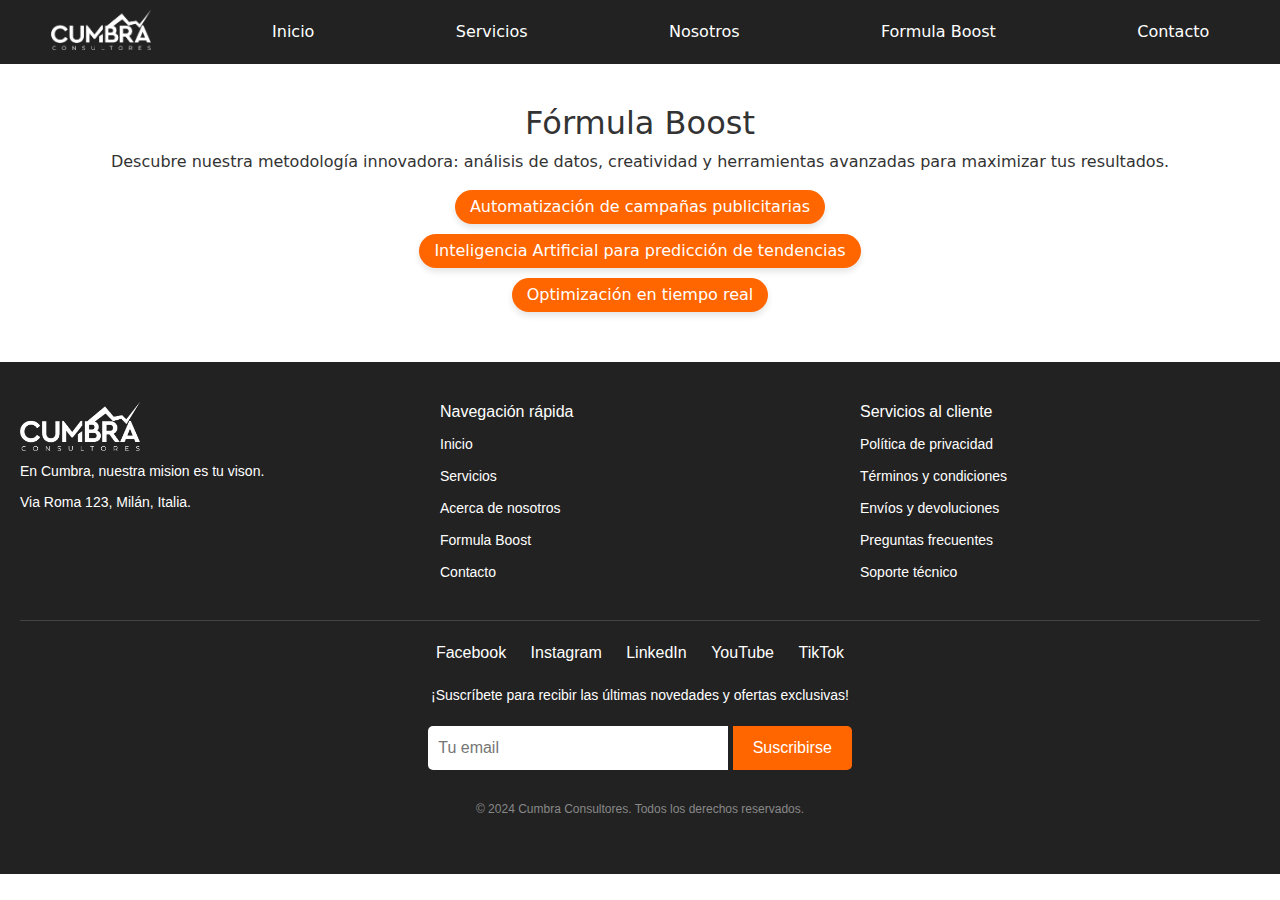
==== boost.html @ ffdb06fa "Archivos del proyecto" ====
<!DOCTYPE html>
<html lang="en">

<head>
    <meta charset="UTF-8">
    <meta name="viewport" content="width=device-width, initial-scale=1.0">
    <title>Cumbra</title>
    <link rel="stylesheet" href="style.css">
    <link href="https://cdn.jsdelivr.net/npm/bootstrap@5.3.3/dist/css/bootstrap.min.css" rel="stylesheet"
        integrity="sha384-QWTKZyjpPEjISv5WaRU9OFeRpok6YctnYmDr5pNlyT2bRjXh0JMhjY6hW+ALEwIH" crossorigin="anonymous">
</head>

<body>
    <grid class="grid-container">
        <header class="header"></header>
        <nav class="menu">
            <ul class="menu-items">
                <li class="logo"><img src="Media/cumbraconsultores.png" alt="logo" width="100px" height="40px"></a>
                </li>
                <li><a href="index.html">Inicio</a></li>
                <li><a href="servicios.html">Servicios</a></li>
                <li><a href="nosotros.html">Nosotros</a></li>
                <li><a href="boost.html">Formula Boost</a></li>
                <li><a href="contacto.html">Contacto</a></li>
            </ul>
        </nav>

    <main class="main">
        <section id="formula-boost" class="section">
            <h2>Fórmula Boost</h2>
            <p>Descubre nuestra metodología innovadora: análisis de datos, creatividad y herramientas avanzadas para maximizar tus resultados.</p>
            <ul>
                <li>Automatización de campañas publicitarias</li>
                <li>Inteligencia Artificial para predicción de tendencias</li>
                <li>Optimización en tiempo real</li>
            </ul>
        </section>
    </main>

    <aside class="aside">
    </aside>

    <footer class="footer">
        <div class="footer-container">
            <div class="footer-section">
                <img src="Media/cumbraconsultores.png" alt="Logo" class="footer-logo" width="60">
                <p class="footer-description">En Cumbra, nuestra mision es tu vison.</p>
                <p class="footer-address">Via Roma 123, Milán, Italia.</p>
            </div>
            <div class="footer-section">
                <h4 class="footer-title">Navegación rápida</h4>
                <ul class="footer-links">
                    <li><a href="index.html">Inicio</a></li>
                    <li><a href="servicios.html">Servicios</a></li>
                    <li><a href="nosotros.html">Acerca de nosotros</a></li>
                    <li><a href="boost.html">Formula Boost</a></li>
                    <li><a href="contacto.html">Contacto</a></li>
                </ul>
            </div>
            <div class="footer-section">
                <h4 class="footer-title">Servicios al cliente</h4>
                <ul class="footer-links">
                    <li><a href="#">Política de privacidad</a></li>
                    <li><a href="#">Términos y condiciones</a></li>
                    <li><a href="#">Envíos y devoluciones</a></li>
                    <li><a href="#">Preguntas frecuentes</a></li>
                    <li><a href="mailto:soporte@mg.com">Soporte técnico</a></li>
                </ul>
            </div>
        </div>
        <div class="footer-bottom">
            <div class="social-links">
                <a href="https://www.facebook.com">Facebook</a>
                <a href="https://www.instagram.com">Instagram</a>
                <a href="https://www.linkedin.com">LinkedIn</a>
                <a href="https://www.youtube.com">YouTube</a>
                <a href="https://www.tiktok.com">TikTok</a>
            </div>
            <div class="newsletter">
                <p>¡Suscríbete para recibir las últimas novedades y ofertas exclusivas!</p>
                <form>
                    <input type="email" placeholder="Tu email" class="newsletter-input">
                    <button type="submit" class="newsletter-button">Suscribirse</button>
                </form>
            </div>
        </div>
        <div class="footer-credits">
            <p>© 2024 Cumbra Consultores. Todos los derechos reservados.</p>
        </div>
    </footer>

</grid>

<script src="https://cdn.jsdelivr.net/npm/bootstrap@5.3.3/dist/js/bootstrap.bundle.min.js"
    integrity="sha384-YvpcrYf0tY3lHB60NNkmXc5s9fDVZLESaAA55NDzOxhy9GkcIdslK1eN7N6jIeHz"
    crossorigin="anonymous"></script>
</body>

</html>
---- style.css ----
.menu{
    width: 100%;
    background-color: #222;
    padding: 10px 0;
}

.menu-items{
    display: flex;
    justify-content: space-around;
    list-style-type: none;
    margin: 0%;
    padding: 0%;
}

.marca{
    color: #277da1;
    font-weight: 500;
    font-size: large;
    text-decoration: none; 
    padding: 10px 20px; 
    display: block;
}

.menu-items li a {
    color: white; 
    text-decoration: none; 
    padding: 10px 20px; 
    display: block; 
}

.menu-items li a:hover {
    background-color: #333;
}

body {
    font-family: Arial, sans-serif;
    margin: 0;
    padding: 0;
    color: #333;
    background-color: #f4f4f4; 
}

.main {
    padding: 40px 20px;
    text-align: center;
    background: linear-gradient(to right, #edf2f4, #e0e1ddx); 
    color: #333;
}

.descriptions {
    max-width: 800px;
    margin: 0 auto;
    text-align: center;
}

.descriptions h2 {
    font-size: 1.8rem;
    font-weight: 600;
    color: #333; 
    margin-bottom: 10px;
}

.descriptions h1 {
    font-size: 2.5rem;
    font-weight: bold;
    line-height: 1.4;
    color: #333; 
    margin-bottom: 20px;
}

.descriptions h1 strong {
    color: #222; 
}

.descriptions p {
    font-size: 1rem;
    color: #333;
    line-height: 1.6;
    margin-bottom: 20px;
}

.descriptions button {
    background: #ecf0f1; 
    color: #edf2f4; 
    border: none;
    padding: 10px 20px;
    font-size: 1rem;
    border-radius: 5px;
    cursor: pointer;
    transition: all 0.3s ease-in-out;
}

.descriptions button:hover {
    background: #edf2f4;
    color: #fff; 
}

#inicio {
    padding: 40px 20px;
    text-align: center;
    background: linear-gradient(to right, #333, #222); 
    color: #fff;
}

#inicio h1 {
    font-size: 2.5rem;
    font-weight: bold;
}

#inicio button {
    background: #fff;
    color: #222;
    border: none;
    padding: 10px 20px;
    font-size: 1rem;
    border-radius: 5px;
    cursor: pointer;
    transition: background-color 0.3s ease;
}

#inicio button:hover {
    background: #333;
    color: #fff;
}


.cards {
    display: flex;
    justify-content: center;
    gap: 20px;
    flex-wrap: wrap;
    padding: 40px 20px;
    background: #f9f9f9; 
}

.card {
    background: #ffffff;
    border: 1px solid #ddd;
    border-radius: 8px;
    padding: 20px;
    width: 250px;
    text-align: left;
    box-shadow: 0px 4px 6px rgba(0, 0, 0, 0.1);
    transition: transform 0.3s ease, box-shadow 0.3s ease;
}

.card:hover {
    transform: scale(1.05);
    box-shadow: 0px 6px 10px rgba(0, 0, 0, 0.2);
}

@media (max-width: 768px) {
    .descriptions h2 {
        font-size: 1.5rem;
    }

    .descriptions h1 {
        font-size: 2rem;
    }

    .descriptions p {
        font-size: 0.9rem;
    }

    .cards {
        flex-direction: column;
        gap: 15px;
    }

    .card {
        width: 90%;
        margin: 0 auto;
    }
}

#formula-boost ul {
    list-style: none;
    padding: 0;
    margin: 0; /* Elimina márgenes adicionales */
}

#formula-boost ul li {
    background: #f60;
    margin: 10px auto; 
    padding: 5px 15px; 
    border-radius: 20px; 
    color: #fff; 
    width: fit-content; 
    max-width: 90%; 
    box-shadow: 0 4px 6px rgba(0, 0, 0, 0.1); 
    transition: transform 0.2s ease, box-shadow 0.2s ease; 
}

#formula-boost ul li:hover {
    transform: translateY(-5px); 
    box-shadow: 0 8px 12px rgba(0, 0, 0, 0.2); 
}
   

form input, form textarea {
    width: 100%;
    margin: 10px 0;
    padding: 10px;
    border: 1px solid #ccc;
    border-radius: 5px;
}

form button {
    background: #f60;
    color: #fff;
    border: none;
    padding: 10px 20px;
    cursor: pointer;
    font-size: 1rem;
    border-radius: 5px;
}

form button:hover {
    background: #e55;
    transition: 0.3s;
}

.footer {
    background-color: #222;
    color: #fff;
    padding: 40px 20px;
    font-family: Arial, sans-serif;
}

.footer-container {
    display: flex;
    justify-content: space-between;
    flex-wrap: wrap;
    gap: 20px;
    margin-bottom: 20px;
}

.footer-section {
    flex: 1;
    min-width: 250px;
}

.footer-logo {
    width: 120px;
}

.footer-description,
.footer-address {
    font-size: 14px;
    margin: 10px 0;
}

.footer-title {
    font-size: 16px;
    margin-bottom: 10px;
}

.footer-links {
    list-style: none;
    padding: 0;
}

.footer-links li {
    margin-bottom: 8px;
}

.footer-links a {
    color: #fff;
    text-decoration: none;
    font-size: 14px;
}

.footer-links a:hover {
    text-decoration: underline;
}

.footer-bottom {
    border-top: 1px solid #444;
    padding-top: 20px;
    text-align: center;
}

.social-links a {
    color: #fff;
    margin: 0 10px;
    font-size: 16px;
    text-decoration: none;
}

.social-links a:hover {
    color: #f60;
}

.newsletter {
    margin-top: 20px;
}

.newsletter p {
    font-size: 14px;
    margin-bottom: 10px;
}

.newsletter-input {
    padding: 10px;
    border: none;
    border-radius: 5px 0 0 5px;
    width: 300px;
}

.newsletter-button {
    padding: 10px 20px;
    border: none;
    background-color: #f60;
    color: #fff;
    border-radius: 0 5px 5px 0;
    cursor: pointer;
}

.newsletter-button:hover {
    background-color: #e55;
}

.footer-credits {
    margin-top: 20px;
    text-align: center;
    font-size: 12px;
    color: #888;
}
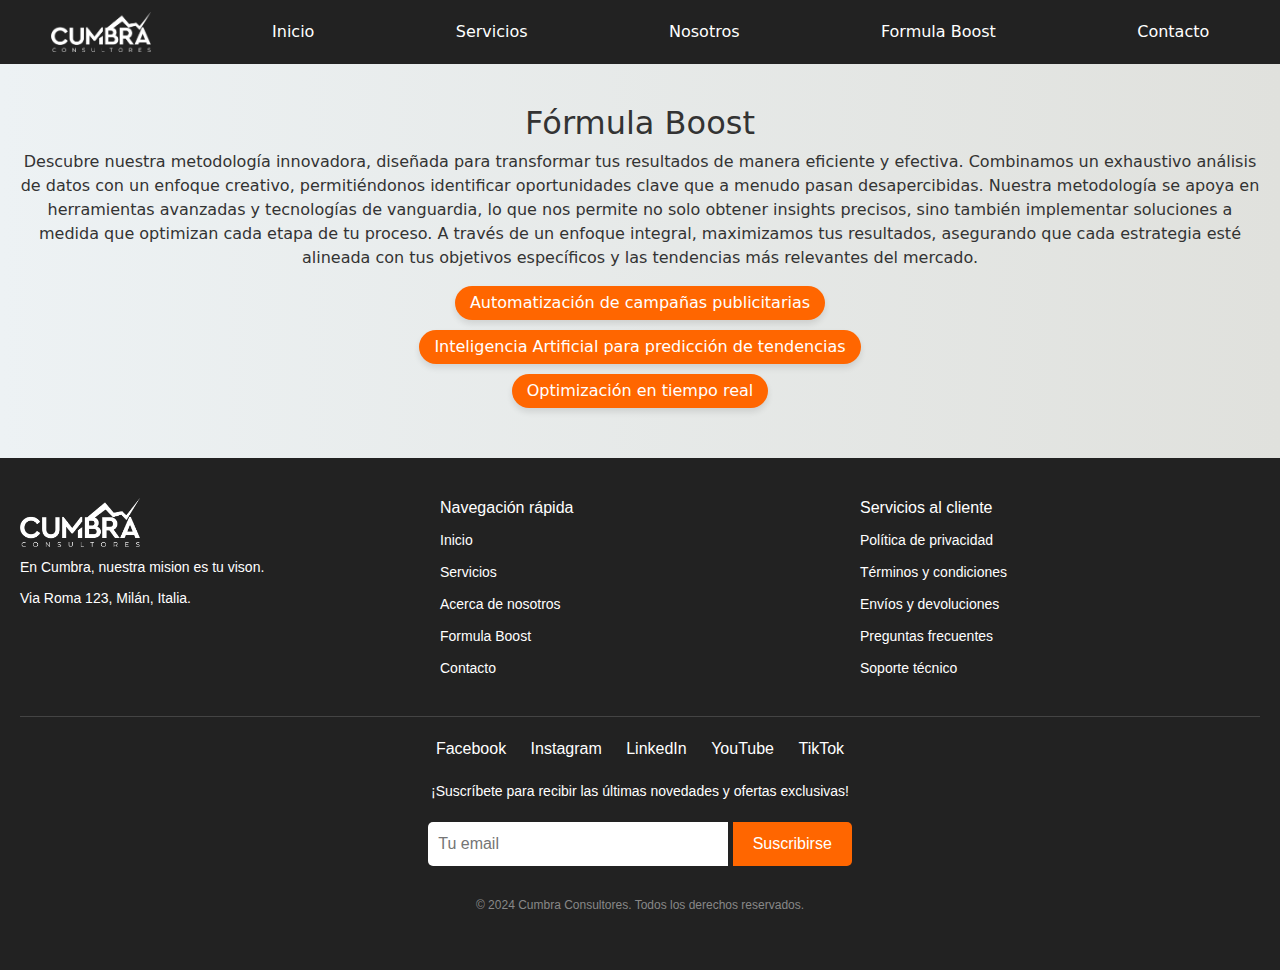
==== commit 57bcd476: "Tu mensaje de commit" ====
--- a/boost.html
+++ b/boost.html
@@ -11,7 +11,7 @@
 </head>
 
 <body>
-    <grid class="grid-container">
+    <div class="grid-container">
         <header class="header"></header>
         <nav class="menu">
             <ul class="menu-items">
@@ -28,7 +28,7 @@
     <main class="main">
         <section id="formula-boost" class="section">
             <h2>Fórmula Boost</h2>
-            <p>Descubre nuestra metodología innovadora: análisis de datos, creatividad y herramientas avanzadas para maximizar tus resultados.</p>
+            <p>Descubre nuestra metodología innovadora, diseñada para transformar tus resultados de manera eficiente y efectiva. Combinamos un exhaustivo análisis de datos con un enfoque creativo, permitiéndonos identificar oportunidades clave que a menudo pasan desapercibidas. Nuestra metodología se apoya en herramientas avanzadas y tecnologías de vanguardia, lo que nos permite no solo obtener insights precisos, sino también implementar soluciones a medida que optimizan cada etapa de tu proceso. A través de un enfoque integral, maximizamos tus resultados, asegurando que cada estrategia esté alineada con tus objetivos específicos y las tendencias más relevantes del mercado.</p>
             <ul>
                 <li>Automatización de campañas publicitarias</li>
                 <li>Inteligencia Artificial para predicción de tendencias</li>
@@ -89,7 +89,7 @@
         </div>
     </footer>
 
-</grid>
+    </div>
 
 <script src="https://cdn.jsdelivr.net/npm/bootstrap@5.3.3/dist/js/bootstrap.bundle.min.js"
     integrity="sha384-YvpcrYf0tY3lHB60NNkmXc5s9fDVZLESaAA55NDzOxhy9GkcIdslK1eN7N6jIeHz"
--- a/style.css
+++ b/style.css
@@ -1,328 +1,338 @@
-.menu{
-    width: 100%;
-    background-color: #222;
-    padding: 10px 0;
-}
-
-.menu-items{
-    display: flex;
-    justify-content: space-around;
-    list-style-type: none;
-    margin: 0%;
-    padding: 0%;
-}
-
-.marca{
-    color: #277da1;
-    font-weight: 500;
-    font-size: large;
-    text-decoration: none; 
-    padding: 10px 20px; 
-    display: block;
+@charset "UTF-8";
+html, body {
+  width: 100%;
+  overflow-x: hidden; 
+  margin: 0;
+  padding: 0;
+}
+
+.menu {
+  width: 100%;
+  background-color: #222;
+  padding: 10px 0;
+}
+
+.menu-items {
+  display: flex;
+  justify-content: space-around;
+  align-items: center;
+  list-style-type: none;
+  margin: 0;
+  padding: 0;
+  flex-wrap: wrap; 
+}
+
+.grid-container {
+  max-width: 100%;
+  margin: 0 auto;
+  padding: 0;
+}
+
+.marca {
+  color: #277da1;
+  font-weight: 500;
+  font-size: large;
+  text-decoration: none;
+  padding: 10px 20px;
+  display: block;
 }
 
 .menu-items li a {
-    color: white; 
-    text-decoration: none; 
-    padding: 10px 20px; 
-    display: block; 
+  color: white;
+  text-decoration: none;
+  padding: 10px 20px;
+  display: block;
 }
 
 .menu-items li a:hover {
-    background-color: #333;
+  background-color: #333;
 }
 
 body {
-    font-family: Arial, sans-serif;
-    margin: 0;
-    padding: 0;
-    color: #333;
-    background-color: #f4f4f4; 
+  font-family: Arial, sans-serif;
+  margin: 0;
+  padding: 0;
+  color: #333;
+  background-color: #f4f4f4;
 }
 
 .main {
-    padding: 40px 20px;
-    text-align: center;
-    background: linear-gradient(to right, #edf2f4, #e0e1ddx); 
-    color: #333;
+  padding: 40px 20px;
+  text-align: center;
+  background: linear-gradient(to right, #edf2f4, #e0e1dd);
+  color: #333;
 }
 
 .descriptions {
-    max-width: 800px;
+  max-width: 800px;
+  margin: 0 auto;
+  text-align: center;
+}
+
+.descriptions h2 {
+  font-size: 1.8rem;
+  font-weight: 600;
+  color: #333;
+  margin-bottom: 10px;
+}
+
+.descriptions h1 {
+  font-size: 2.5rem;
+  font-weight: bold;
+  line-height: 1.4;
+  color: #333;
+  margin-bottom: 20px;
+}
+
+.descriptions h1 strong {
+  color: #222;
+}
+
+.descriptions p {
+  font-size: 1rem;
+  color: #333;
+  line-height: 1.6;
+  margin-bottom: 20px;
+}
+
+.descriptions button {
+  background: #ecf0f1;
+  color: #edf2f4;
+  border: none;
+  padding: 10px 20px;
+  font-size: 1rem;
+  border-radius: 5px;
+  cursor: pointer;
+  transition: all 0.3s ease-in-out;
+}
+
+.descriptions button:hover {
+  background: #edf2f4;
+  color: #fff;
+}
+
+#inicio {
+  padding: 40px 20px;
+  text-align: center;
+  background: linear-gradient(to right, #333, #222);
+  color: #fff;
+}
+
+#inicio h1 {
+  font-size: 2.5rem;
+  font-weight: bold;
+}
+
+#inicio button {
+  background: #fff;
+  color: #222;
+  border: none;
+  padding: 10px 20px;
+  font-size: 1rem;
+  border-radius: 5px;
+  cursor: pointer;
+  transition: background-color 0.3s ease;
+}
+
+#inicio button:hover {
+  background: #333;
+  color: #fff;
+}
+
+.cards {
+  display: flex;
+  justify-content: center;
+  gap: 20px;
+  flex-wrap: wrap;
+  padding: 40px 20px;
+  background: #f9f9f9;
+}
+
+.card {
+  background: #ffffff;
+  border: 1px solid #ddd;
+  border-radius: 8px;
+  padding: 20px;
+  width: 250px;
+  text-align: left;
+  box-shadow: 0px 4px 6px rgba(0, 0, 0, 0.1);
+  transition: transform 0.3s ease, box-shadow 0.3s ease;
+}
+
+.card:hover {
+  transform: scale(1.05);
+  box-shadow: 0px 6px 10px rgba(0, 0, 0, 0.2);
+}
+
+@media (max-width: 768px) {
+  .descriptions h2 {
+    font-size: 1.5rem;
+  }
+  .descriptions h1 {
+    font-size: 2rem;
+  }
+  .descriptions p {
+    font-size: 0.9rem;
+  }
+  .cards {
+    flex-direction: column;
+    gap: 15px;
+  }
+  .card {
+    width: 90%;
     margin: 0 auto;
-    text-align: center;
-}
-
-.descriptions h2 {
-    font-size: 1.8rem;
-    font-weight: 600;
-    color: #333; 
-    margin-bottom: 10px;
-}
-
-.descriptions h1 {
-    font-size: 2.5rem;
-    font-weight: bold;
-    line-height: 1.4;
-    color: #333; 
-    margin-bottom: 20px;
-}
-
-.descriptions h1 strong {
-    color: #222; 
-}
-
-.descriptions p {
-    font-size: 1rem;
-    color: #333;
-    line-height: 1.6;
-    margin-bottom: 20px;
-}
-
-.descriptions button {
-    background: #ecf0f1; 
-    color: #edf2f4; 
-    border: none;
-    padding: 10px 20px;
-    font-size: 1rem;
-    border-radius: 5px;
-    cursor: pointer;
-    transition: all 0.3s ease-in-out;
-}
-
-.descriptions button:hover {
-    background: #edf2f4;
-    color: #fff; 
-}
-
-#inicio {
-    padding: 40px 20px;
-    text-align: center;
-    background: linear-gradient(to right, #333, #222); 
-    color: #fff;
-}
-
-#inicio h1 {
-    font-size: 2.5rem;
-    font-weight: bold;
-}
-
-#inicio button {
-    background: #fff;
-    color: #222;
-    border: none;
-    padding: 10px 20px;
-    font-size: 1rem;
-    border-radius: 5px;
-    cursor: pointer;
-    transition: background-color 0.3s ease;
-}
-
-#inicio button:hover {
-    background: #333;
-    color: #fff;
-}
-
-
-.cards {
-    display: flex;
-    justify-content: center;
-    gap: 20px;
-    flex-wrap: wrap;
-    padding: 40px 20px;
-    background: #f9f9f9; 
-}
-
-.card {
-    background: #ffffff;
-    border: 1px solid #ddd;
-    border-radius: 8px;
-    padding: 20px;
-    width: 250px;
-    text-align: left;
-    box-shadow: 0px 4px 6px rgba(0, 0, 0, 0.1);
-    transition: transform 0.3s ease, box-shadow 0.3s ease;
-}
-
-.card:hover {
-    transform: scale(1.05);
-    box-shadow: 0px 6px 10px rgba(0, 0, 0, 0.2);
-}
-
-@media (max-width: 768px) {
-    .descriptions h2 {
-        font-size: 1.5rem;
-    }
-
-    .descriptions h1 {
-        font-size: 2rem;
-    }
-
-    .descriptions p {
-        font-size: 0.9rem;
-    }
-
-    .cards {
-        flex-direction: column;
-        gap: 15px;
-    }
-
-    .card {
-        width: 90%;
-        margin: 0 auto;
-    }
-}
-
+  }
+}
 #formula-boost ul {
-    list-style: none;
-    padding: 0;
-    margin: 0; /* Elimina márgenes adicionales */
+  list-style: none;
+  padding: 0;
+  margin: 0; 
 }
 
 #formula-boost ul li {
-    background: #f60;
-    margin: 10px auto; 
-    padding: 5px 15px; 
-    border-radius: 20px; 
-    color: #fff; 
-    width: fit-content; 
-    max-width: 90%; 
-    box-shadow: 0 4px 6px rgba(0, 0, 0, 0.1); 
-    transition: transform 0.2s ease, box-shadow 0.2s ease; 
+  background: #f60;
+  margin: 10px auto;
+  padding: 5px 15px;
+  border-radius: 20px;
+  color: #fff;
+  width: -moz-fit-content;
+  width: fit-content;
+  max-width: 90%;
+  box-shadow: 0 4px 6px rgba(0, 0, 0, 0.1);
+  transition: transform 0.2s ease, box-shadow 0.2s ease;
 }
 
 #formula-boost ul li:hover {
-    transform: translateY(-5px); 
-    box-shadow: 0 8px 12px rgba(0, 0, 0, 0.2); 
-}
-   
+  transform: translateY(-5px);
+  box-shadow: 0 8px 12px rgba(0, 0, 0, 0.2);
+}
 
 form input, form textarea {
-    width: 100%;
-    margin: 10px 0;
-    padding: 10px;
-    border: 1px solid #ccc;
-    border-radius: 5px;
+  width: 100%;
+  margin: 10px 0;
+  padding: 10px;
+  border: 1px solid #ccc;
+  border-radius: 5px;
 }
 
 form button {
-    background: #f60;
-    color: #fff;
-    border: none;
-    padding: 10px 20px;
-    cursor: pointer;
-    font-size: 1rem;
-    border-radius: 5px;
+  background: #f60;
+  color: #fff;
+  border: none;
+  padding: 10px 20px;
+  cursor: pointer;
+  font-size: 1rem;
+  border-radius: 5px;
 }
 
 form button:hover {
-    background: #e55;
-    transition: 0.3s;
+  background: #e55;
+  transition: 0.3s;
 }
 
 .footer {
-    background-color: #222;
-    color: #fff;
-    padding: 40px 20px;
-    font-family: Arial, sans-serif;
+  background-color: #222;
+  color: #fff;
+  padding: 40px 20px;
+  font-family: Arial, sans-serif;
 }
 
 .footer-container {
-    display: flex;
-    justify-content: space-between;
-    flex-wrap: wrap;
-    gap: 20px;
-    margin-bottom: 20px;
+  display: flex;
+  justify-content: space-between;
+  flex-wrap: wrap;
+  gap: 20px;
+  margin-bottom: 20px;
 }
 
 .footer-section {
-    flex: 1;
-    min-width: 250px;
+  flex: 1;
+  min-width: 250px;
 }
 
 .footer-logo {
-    width: 120px;
+  width: 120px;
 }
 
 .footer-description,
 .footer-address {
-    font-size: 14px;
-    margin: 10px 0;
+  font-size: 14px;
+  margin: 10px 0;
 }
 
 .footer-title {
-    font-size: 16px;
-    margin-bottom: 10px;
+  font-size: 16px;
+  margin-bottom: 10px;
 }
 
 .footer-links {
-    list-style: none;
-    padding: 0;
+  list-style: none;
+  padding: 0;
 }
 
 .footer-links li {
-    margin-bottom: 8px;
+  margin-bottom: 8px;
 }
 
 .footer-links a {
-    color: #fff;
-    text-decoration: none;
-    font-size: 14px;
+  color: #fff;
+  text-decoration: none;
+  font-size: 14px;
 }
 
 .footer-links a:hover {
-    text-decoration: underline;
+  text-decoration: underline;
 }
 
 .footer-bottom {
-    border-top: 1px solid #444;
-    padding-top: 20px;
-    text-align: center;
+  border-top: 1px solid #444;
+  padding-top: 20px;
+  text-align: center;
 }
 
 .social-links a {
-    color: #fff;
-    margin: 0 10px;
-    font-size: 16px;
-    text-decoration: none;
+  color: #fff;
+  margin: 0 10px;
+  font-size: 16px;
+  text-decoration: none;
 }
 
 .social-links a:hover {
-    color: #f60;
+  color: #f60;
 }
 
 .newsletter {
-    margin-top: 20px;
+  margin-top: 20px;
 }
 
 .newsletter p {
-    font-size: 14px;
-    margin-bottom: 10px;
+  font-size: 14px;
+  margin-bottom: 10px;
 }
 
 .newsletter-input {
-    padding: 10px;
-    border: none;
-    border-radius: 5px 0 0 5px;
-    width: 300px;
+  padding: 10px;
+  border: none;
+  border-radius: 5px 0 0 5px;
+  width: 300px;
 }
 
 .newsletter-button {
-    padding: 10px 20px;
-    border: none;
-    background-color: #f60;
-    color: #fff;
-    border-radius: 0 5px 5px 0;
-    cursor: pointer;
+  padding: 10px 20px;
+  border: none;
+  background-color: #f60;
+  color: #fff;
+  border-radius: 0 5px 5px 0;
+  cursor: pointer;
 }
 
 .newsletter-button:hover {
-    background-color: #e55;
+  background-color: #e55;
 }
 
 .footer-credits {
-    margin-top: 20px;
-    text-align: center;
-    font-size: 12px;
-    color: #888;
-}
+  margin-top: 20px;
+  text-align: center;
+  font-size: 12px;
+  color: #888;
+}